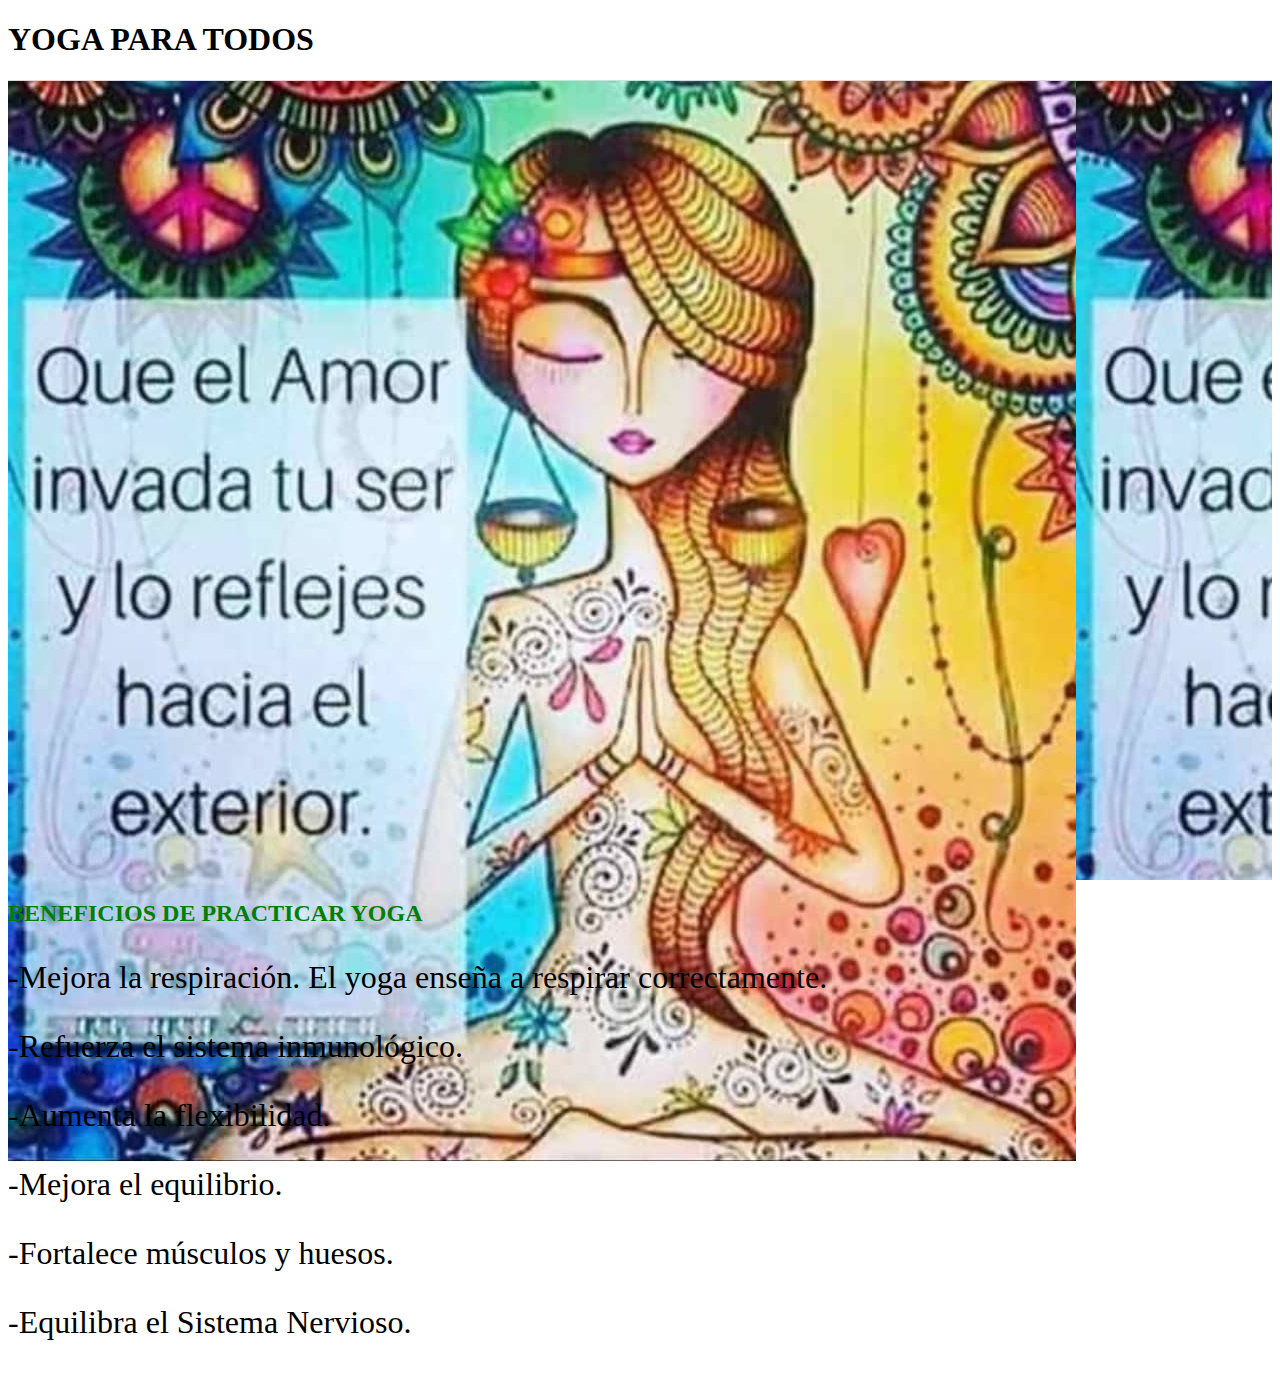
==== pagina2.html @ 34e4e063 "Se crea pagina Beneficios" ====
<!DOCTYPE html>
<html lang="en">
<head>
    <meta charset="UTF-8">
    <meta name="viewport" content="width=device-width, initial-scale=1.0">
    <title>Yoga para todos</title>
    <link rel="stylesheet" href="estilos.css">
</head>
<body>
     <header>
        <h1>YOGA PARA TODOS</h1>
        
     </header>

     <main>
        <section class="imagenfondo2">
          <img src="img/exterior.jpg" alt="Imagen2">

        </section>
        
        <section>
          <h2 class="textoverde">BENEFICIOS DE PRACTICAR YOGA</h2>

          <p class="beneficios">-Mejora la respiración. El yoga enseña a respirar correctamente.</p>
          <p class="beneficios">-Refuerza el sistema inmunológico.</p>
          <p class="beneficios">-Aumenta la flexibilidad.</p> 
          <p class="beneficios">-Mejora el equilibrio.</p>
          <p class="beneficios">-Fortalece músculos y huesos.</p> 
          <p class="beneficios">-Equilibra el Sistema Nervioso.</p>
        </section>
        
     </main>

    
        
        
          
    
</body>
</html>
---- estilos.css ----
h1{
     font-weight: bold;
}

.imagenfondo{
    background-image: url(img/yogasol.jpg);
    height: 1900px;    
}

.bienvenidos{
    font-size: 1.2em;   
}

footer{
    background-color: gray;
    color: white;
    text-align: center;   
}

.textoverde {
    color: green;
}

.imagenfondo2{
    background-image: url(img/exterior.jpg);
    height: 800px;    
}

.beneficios{
    font-size: 2.0em;   
}
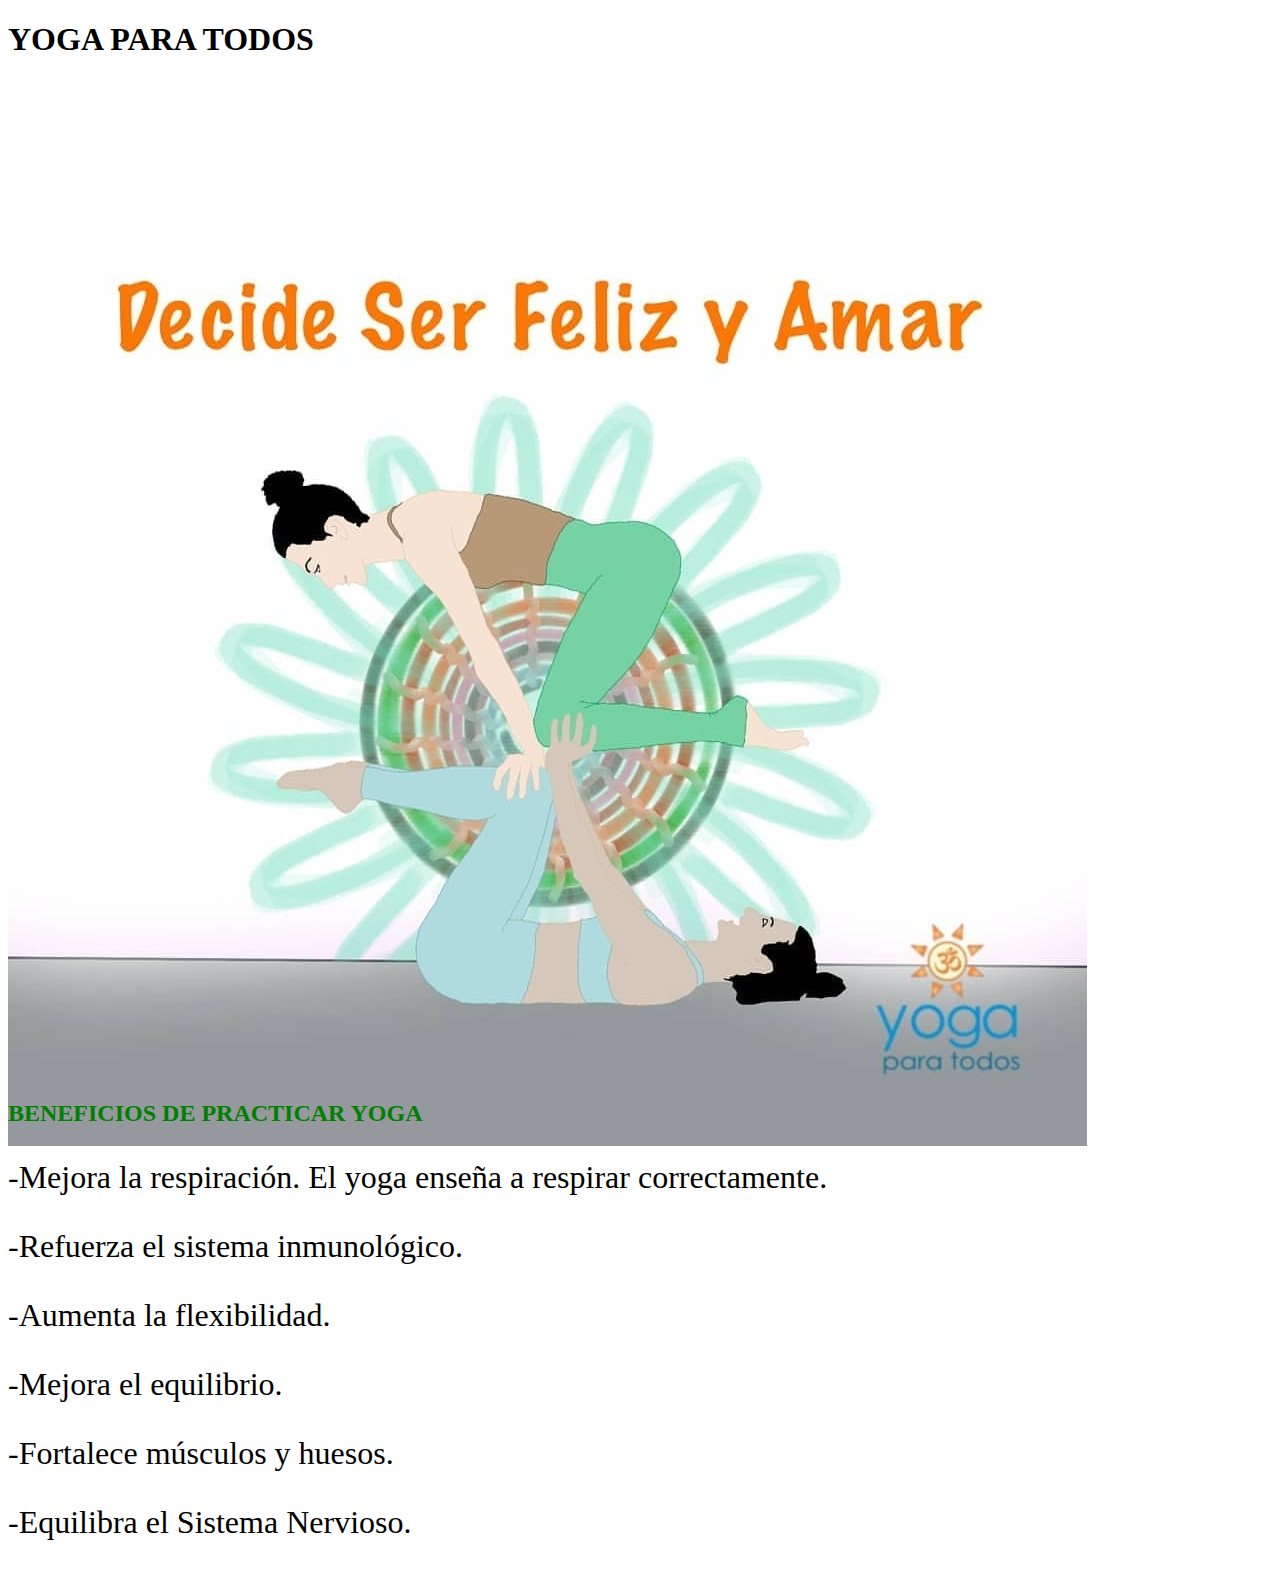
==== commit 54ff55ec: "Se crea la pagina 1" ====
--- a/pagina2.html
+++ b/pagina2.html
@@ -14,7 +14,7 @@
 
      <main>
         <section class="imagenfondo2">
-          <img src="img/exterior.jpg" alt="Imagen2">
+          <img src="img/Ser feliz.jpg" alt="Imagen2">
 
         </section>
         
--- a/estilos.css
+++ b/estilos.css
@@ -5,6 +5,7 @@
 .imagenfondo{
     background-image: url(img/yogasol.jpg);
     height: 1900px;    
+    height: 635px;
 }
 
 .bienvenidos{
@@ -19,13 +20,29 @@
 
 .textoverde {
     color: green;
+    font-weight: bold;
 }
 
 .imagenfondo2{
     background-image: url(img/exterior.jpg);
-    height: 800px;    
+    height: 1000px;    
+    width: 640px;
+    
 }
 
 .beneficios{
     font-size: 2.0em;   
-}+}
+
+.ppagina1{
+    font-size: 22px;
+    font-family: Georgia, 'Times New Roman', Times, serif   ;
+    font-style: italic;
+    color: green;
+    text-align: justify;
+}
+
+
+
+
+
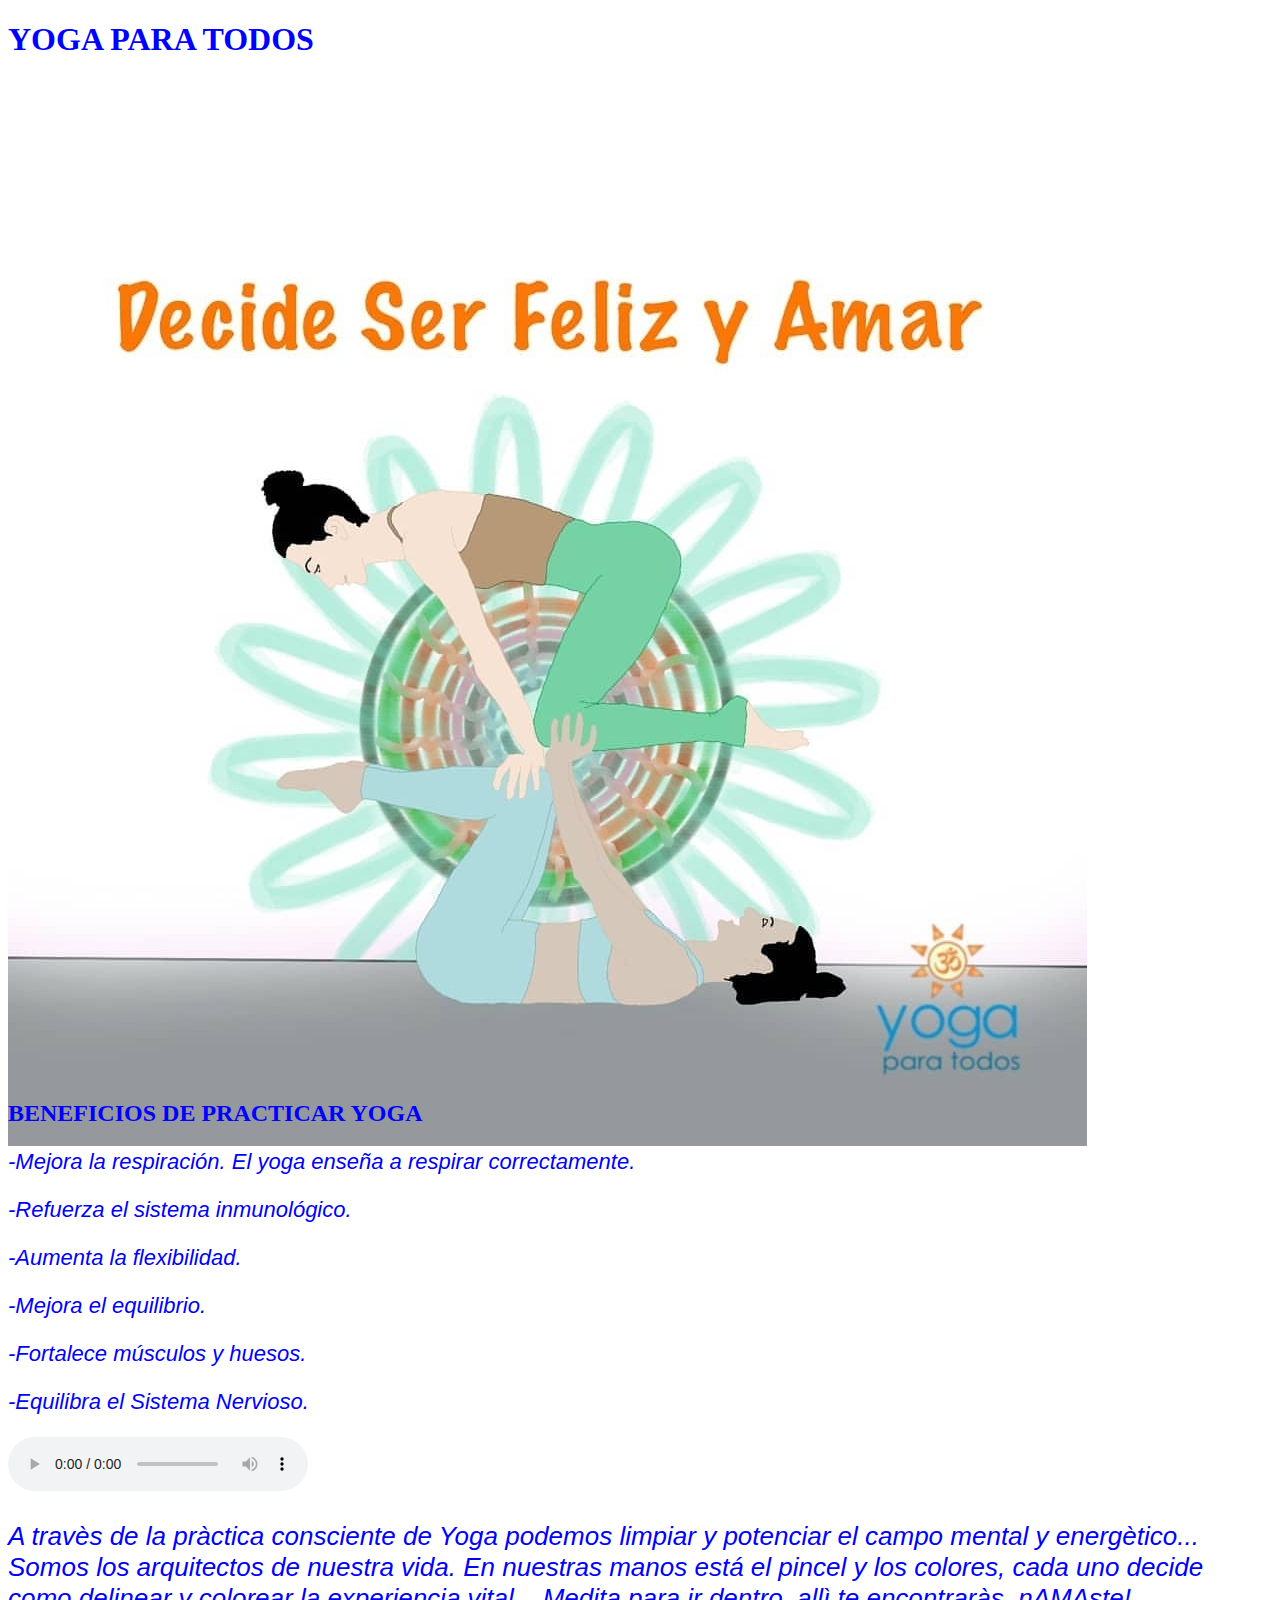
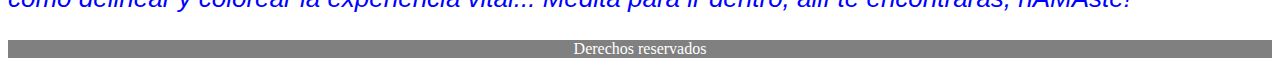
==== commit 25331b74: "Se crea la pagina 2" ====
--- a/pagina2.html
+++ b/pagina2.html
@@ -8,28 +8,39 @@
 </head>
 <body>
      <header>
-        <h1>YOGA PARA TODOS</h1>
+        <h1 class="textoazul">YOGA PARA TODOS</h1>
         
      </header>
 
      <main>
-        <section class="imagenfondo2">
-          <img src="img/Ser feliz.jpg" alt="Imagen2">
+        <section class="imagenfondo3">
+          <img src="img/Serfeliz.jpg" alt="Imagen3">
 
         </section>
         
         <section>
-          <h2 class="textoverde">BENEFICIOS DE PRACTICAR YOGA</h2>
+          <h2 class="textoazul">BENEFICIOS DE PRACTICAR YOGA</h2>
 
-          <p class="beneficios">-Mejora la respiración. El yoga enseña a respirar correctamente.</p>
-          <p class="beneficios">-Refuerza el sistema inmunológico.</p>
-          <p class="beneficios">-Aumenta la flexibilidad.</p> 
-          <p class="beneficios">-Mejora el equilibrio.</p>
-          <p class="beneficios">-Fortalece músculos y huesos.</p> 
-          <p class="beneficios">-Equilibra el Sistema Nervioso.</p>
+          <p class="ppagina2">-Mejora la respiración. El yoga enseña a respirar correctamente.</p>
+          <p class="ppagina2">-Refuerza el sistema inmunológico.</p>
+          <p class="ppagina2">-Aumenta la flexibilidad.</p> 
+          <p class="ppagina2">-Mejora el equilibrio.</p>
+          <p class="ppagina2">-Fortalece músculos y huesos.</p> 
+          <p class="ppagina2">-Equilibra el Sistema Nervioso.</p>
+        </section>
+
+        <section>
+          <audio src="img/Beneficiosyoga.mp3" controls= "controls"></audio>
         </section>
         
+        <section>
+          <p class="p2pagina2">A travès de la pràctica consciente de Yoga podemos limpiar y potenciar el campo mental y energètico... Somos los arquitectos de nuestra vida. En nuestras manos está el pincel y los colores, cada uno decide como delinear y colorear la experiencia vital... Medita para ir dentro, allì te encontraràs, nAMAste!</p>
+        </section>
      </main>
+
+     <footer>
+      <p>Derechos reservados</p>
+     </footer>
 
     
         
--- a/estilos.css
+++ b/estilos.css
@@ -24,7 +24,7 @@
 }
 
 .imagenfondo2{
-    background-image: url(img/exterior.jpg);
+    background-image: url(img/Posturas.jpg);
     height: 1000px;    
     width: 640px;
     
@@ -42,7 +42,29 @@
     text-align: justify;
 }
 
+.textoazul{
+    color: blue;
+    font-weight: bold;
+}
 
+    .ppagina2{
+        font-size: 22px;
+        font-family: 'Lucida Sans', 'Lucida Sans Regular', 'Lucida Grande', 'Lucida Sans Unicode', Geneva, Verdana, sans-serif;
+        font-style: italic;
+        color: blue;
+        text-align: left;
+    }
 
+    .imagenfondo3{
+        background-image: url(img/Serfeliz.jpg);
+        height: 1000px;    
+        width: 640px;
 
+    }
 
+    .p2pagina2{
+        font-size: 26px;
+        font-family: 'Lucida Sans', 'Lucida Sans Regular', 'Lucida Grande', 'Lucida Sans Unicode', Geneva, Verdana, sans-serif;
+        font-style: italic;
+        color: blue;
+        